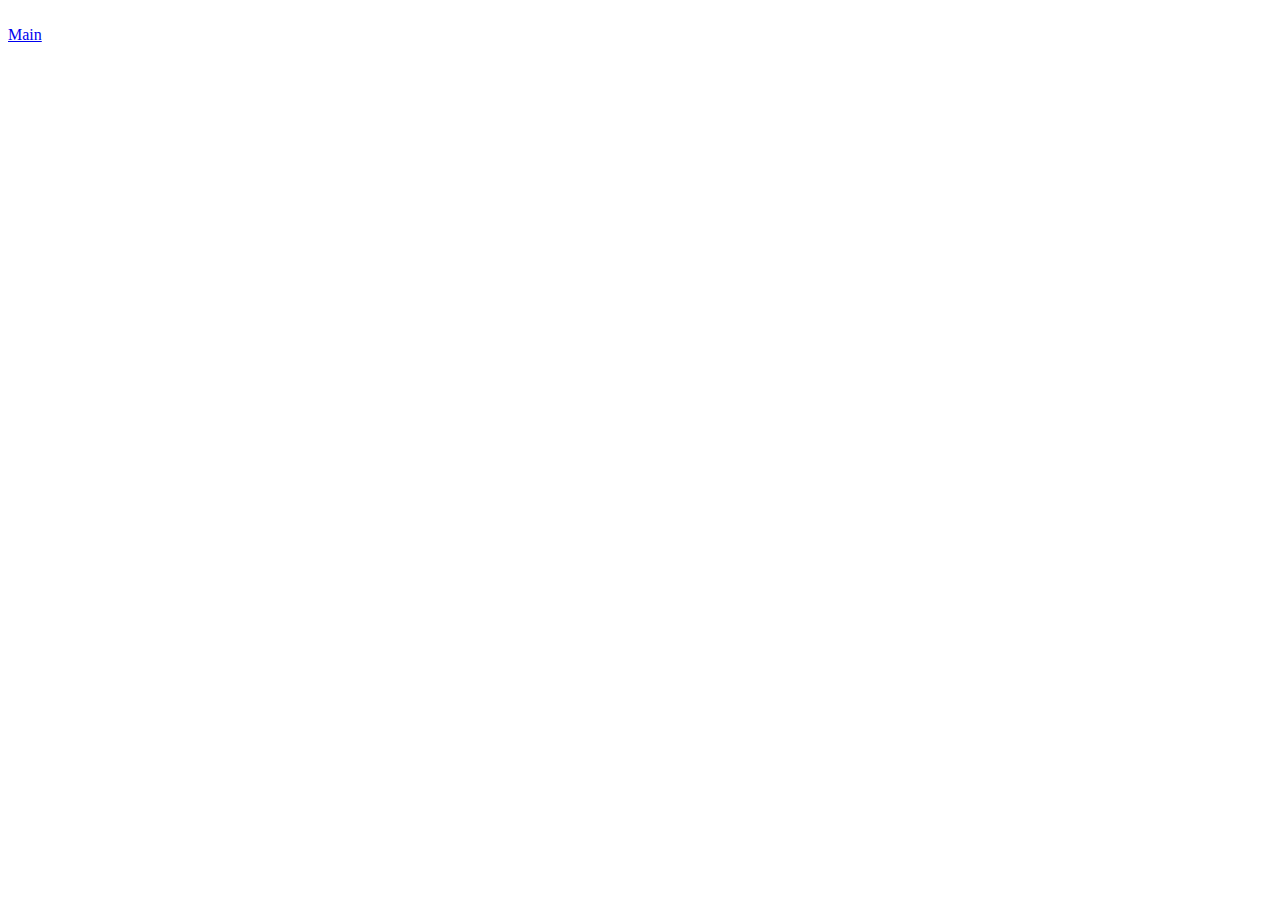
==== public/photos/index.html @ 410e26cc "*" ====
<!DOCTYPE html>
<html lang="en">
<head>
  <meta charset="UTF-8">
  <title>Photos</title>
</head>
<body>
  <div class="wrapper">
    <div class="carousel">
      <img src="" alt="">
      <img src="" alt="">
      <img src="" alt="">
      <img src="" alt="">
      <img src="" alt="">
    </div>
  </div>
  <a href="../index.html">Main</a>
  <script src="carousel.js" charset="utf-8"></script>
</body>
</html>
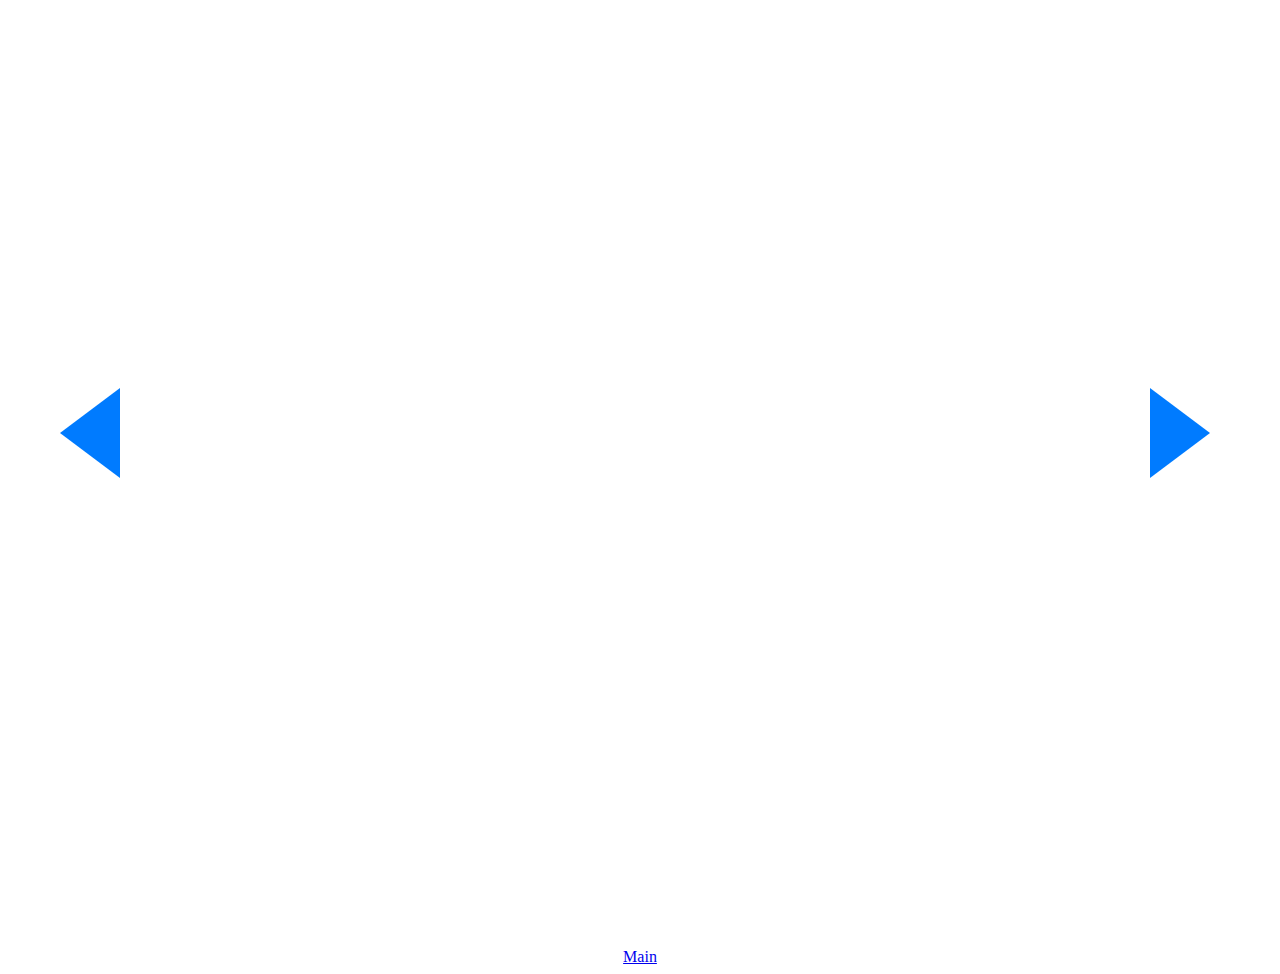
==== commit e0ee33d4: "**" ====
--- a/public/photos/index.html
+++ b/public/photos/index.html
@@ -3,18 +3,21 @@
 <head>
   <meta charset="UTF-8">
   <title>Photos</title>
+  <link rel="stylesheet" href="carousel.css">
 </head>
 <body>
   <div class="wrapper">
+    <div class="left-arrow"></div>
     <div class="carousel">
-      <img src="" alt="">
-      <img src="" alt="">
-      <img src="" alt="">
-      <img src="" alt="">
-      <img src="" alt="">
+      <img src="http://lorempixel.com/1280/1024/cats/0" alt="">
+      <img src="http://lorempixel.com/1280/1024/cats/1" alt="">
+      <img src="http://lorempixel.com/1280/1024/cats/2" alt="">
+      <img src="http://lorempixel.com/1280/1024/cats/3" alt="">
+      <img src="http://lorempixel.com/1280/1024/cats/4" alt="">
     </div>
+    <div class="right-arrow"></div>
   </div>
-  <a href="../index.html">Main</a>
+  <a href="../index.html" class="link">Main</a>
   <script src="carousel.js" charset="utf-8"></script>
 </body>
 </html>
--- a/public/photos/carousel.css
+++ b/public/photos/carousel.css
@@ -0,0 +1,52 @@
+.wrapper {
+  display: flex;
+  margin: 0 auto;
+  width: 1160px;
+  align-items: center;
+}
+.carousel {
+  position: relative;
+  display: inline-block;
+  width: 1000px;
+  height: 940px;
+  overflow: hidden;
+}
+
+.left-arrow, .right-arrow {
+  display: inline-block;
+  width: 0;
+  height: 0;
+  content: '';
+  border-style: solid;
+  transform: translateY(-50%);
+}
+
+.left-arrow {
+  border-width: 45px 60px 45px 0;
+  border-color: transparent #007bff transparent transparent;
+  margin-right: 15px;
+}
+
+.right-arrow{
+  border-width: 45px 0 45px 60px;
+  border-color: transparent transparent transparent #007bff;
+  margin-left: 15px;
+}
+
+.carousel img {
+  position: absolute;
+  width: 1000px;
+  opacity: 0;
+  transition: opacity linear 300ms;
+}
+
+.carousel .active {
+  opacity: 1;
+  display: inline-block;
+
+}
+
+.link {
+  text-align: center;
+  display: block;
+}
